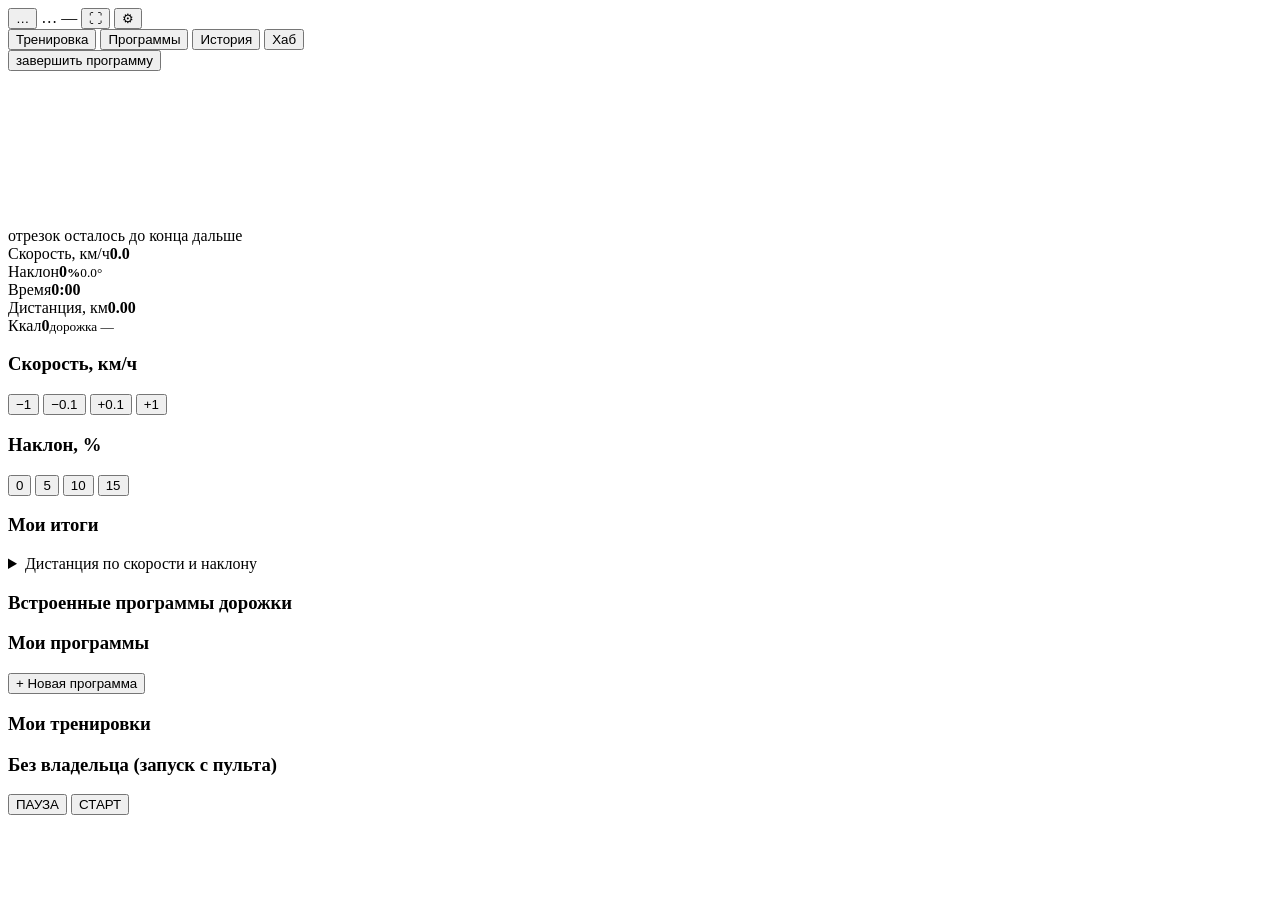
==== android/app/src/main/assets/web/index.html @ e00f59a1 "Session details (charts, stats, owner change, delete); copy built-in program into own" ====
<!doctype html>
<html lang="ru">
<head>
  <meta charset="utf-8">
  <meta name="viewport" content="width=device-width, initial-scale=1, viewport-fit=cover, user-scalable=no">
  <meta name="theme-color" content="#101418">
  <meta name="mobile-web-app-capable" content="yes">
  <link rel="manifest" href="/static/manifest.webmanifest">
  <link rel="icon" href="/static/icon-192.png">
  <title>Дорожка</title>
  <link rel="stylesheet" href="/static/style.css">
</head>
<body>
  <header>
    <button id="profileBtn" class="pill profile">…</button>
    <span id="conn" class="pill">…</span>
    <span id="phase" class="pill muted">—</span>
    <span id="hr" class="pill hr hidden"></span>
    <span class="grow"></span>
    <button id="fullscreenBtn" class="icon" aria-label="Во весь экран">⛶</button>
    <button id="settingsBtn" class="icon" aria-label="Настройки">⚙</button>
  </header>

  <nav class="tabs">
    <button data-tab="workout" class="active">Тренировка</button>
    <button data-tab="programs">Программы</button>
    <button data-tab="history">История</button>
    <button data-tab="hub">Хаб</button>
  </nav>

  <main>
    <!-- ТРЕНИРОВКА -->
    <section id="tab-workout" class="tab">
      <section id="programPanel" class="program hidden">
        <div class="progHead">
          <b id="progName"></b>
          <button id="progEnd" class="link">завершить программу</button>
        </div>
        <svg id="progChart" class="chart" viewBox="0 0 1000 120" preserveAspectRatio="none"></svg>
        <div class="progTimes">
          <span>отрезок <b id="progSeg"></b></span>
          <span>осталось <b id="progSegLeft"></b></span>
          <span>до конца <b id="progLeft"></b></span>
          <span>дальше <b id="progNext"></b></span>
        </div>
      </section>

      <section class="metrics">
        <div class="metric big"><label>Скорость, км/ч</label><b id="speed">0.0</b></div>
        <div class="metric big"><label>Наклон</label><b id="incline">0<small>%</small></b><small id="inclineDeg">0.0°</small></div>
        <div class="metric"><label>Время</label><b id="time">0:00</b></div>
        <div class="metric"><label>Дистанция, км</label><b id="distance">0.00</b></div>
        <div class="metric"><label>Ккал</label><b id="kcalCalc">0</b><small id="kcalTm">дорожка —</small></div>
      </section>

      <section class="pad">
        <h3>Скорость, км/ч</h3>
        <div class="grid4">
          <button class="btn" data-act="speedDelta" data-v="-1">−1</button>
          <button class="btn" data-act="speedDelta" data-v="-0.1">−0.1</button>
          <button class="btn" data-act="speedDelta" data-v="0.1">+0.1</button>
          <button class="btn" data-act="speedDelta" data-v="1">+1</button>
        </div>
        <div class="grid4" id="speedPresets"></div>
        <h3>Наклон, %</h3>
        <div class="grid4">
          <button class="btn" data-act="incline" data-v="0">0</button>
          <button class="btn" data-act="incline" data-v="5">5</button>
          <button class="btn" data-act="incline" data-v="10">10</button>
          <button class="btn" data-act="incline" data-v="15">15</button>
        </div>
      </section>

      <section class="stats">
        <h3>Мои итоги</h3>
        <div class="statsGrid" id="stats"></div>
      </section>

      <details class="buckets">
        <summary>Дистанция по скорости и наклону</summary>
        <table><thead><tr><th>км/ч</th><th>%</th><th>время</th><th>м</th></tr></thead><tbody id="bucketRows"></tbody></table>
      </details>
    </section>

    <!-- ПРОГРАММЫ -->
    <section id="tab-programs" class="tab hidden">
      <h3>Встроенные программы дорожки</h3>
      <div id="builtinList" class="list"></div>
      <h3>Мои программы</h3>
      <div id="customList" class="list"></div>
      <button id="newProgram" class="btn wide">+ Новая программа</button>
    </section>

    <!-- ИСТОРИЯ -->
    <section id="tab-history" class="tab hidden">
      <h3>Мои тренировки</h3>
      <div id="historyList" class="list"></div>
      <h3 id="orphansTitle" class="hidden">Без владельца (запуск с пульта)</h3>
      <div id="orphanList" class="list"></div>
    </section>

    <!-- ХАБ: состояние телефона-сервера и связи с дорожкой -->
    <section id="tab-hub" class="tab hidden">
      <div id="hubWarnings" class="list"></div>
      <div class="statsGrid hubGrid" id="hubCards"></div>
    </section>
  </main>

  <!-- СТАРТ, пока лента стоит; ПАУЗА | СТОП (50/50), пока запущена -->
  <footer class="actionbar">
    <button id="pauseBtn" class="action pause hidden" data-act="pause">ПАУЗА</button>
    <button id="mainBtn" class="action start" data-act="start">СТАРТ</button>
  </footer>

  <div id="countdown" class="countdown hidden"></div>
  <div id="toast" class="toast hidden"></div>

  <!-- Запуск программы: уровень, длительность, профиль -->
  <dialog id="programDlg">
    <form method="dialog">
      <h2 id="pdName"></h2>
      <div id="pdLevelBox">
        <h3>Уровень</h3>
        <div class="grid4" id="pdLevels"></div>
      </div>
      <div id="pdMinutesBox">
        <h3>Длительность, мин</h3>
        <div class="grid4">
          <button type="button" class="btn" data-min="-5">−5</button>
          <b class="btn value" id="pdMinutes">30</b>
          <button type="button" class="btn" data-min="5">+5</button>
          <button type="button" class="btn" data-min="10">+10</button>
        </div>
      </div>
      <svg id="pdChart" class="chart" viewBox="0 0 1000 120" preserveAspectRatio="none"></svg>
      <p class="muted" id="pdSummary"></p>
      <div class="grid2" id="pdCustomActions">
        <button type="button" class="btn" id="pdEdit">Изменить</button>
        <button type="button" class="btn" id="pdDelete">Удалить</button>
      </div>
      <button type="button" class="btn wide" id="pdCopy">Сделать свою на основе этой</button>
      <div class="grid2">
        <button class="btn" value="cancel">Отмена</button>
        <button type="button" class="btn go" id="pdStart">Запустить</button>
      </div>
    </form>
  </dialog>

  <!-- Подробности тренировки -->
  <dialog id="sessionDlg" class="wideDlg">
    <form method="dialog">
      <h2 id="sdTitle"></h2>
      <div class="statsGrid" id="sdCards"></div>
      <h3>Скорость и наклон по времени</h3>
      <svg id="sdChart" class="chart" viewBox="0 0 1000 120" preserveAspectRatio="none"></svg>
      <details>
        <summary class="muted">Дистанция по скорости и наклону</summary>
        <table><thead><tr><th>км/ч</th><th>%</th><th>время</th><th>м</th></tr></thead><tbody id="sdBuckets"></tbody></table>
      </details>
      <label>Чья тренировка <select id="sdOwner"></select></label>
      <div class="grid2">
        <button type="button" class="btn" id="sdDelete">Удалить</button>
        <button class="btn go" value="close">Готово</button>
      </div>
    </form>
  </dialog>

  <!-- Редактор своей программы -->
  <dialog id="editorDlg" class="wideDlg">
    <form method="dialog">
      <h2>Своя программа</h2>
      <label>Название <input id="edName" maxlength="40" autocomplete="off"></label>
      <div id="edBlocks"></div>
      <button type="button" class="btn wide" id="edAddBlock">+ Блок</button>
      <svg id="edChart" class="chart" viewBox="0 0 1000 120" preserveAspectRatio="none"></svg>
      <p class="muted" id="edSummary"></p>
      <div class="grid2">
        <button class="btn" value="cancel">Отмена</button>
        <button type="button" class="btn go" id="edSave">Сохранить</button>
      </div>
    </form>
  </dialog>

  <dialog id="settings">
    <form method="dialog">
      <h2>Мой профиль</h2>
      <label>Имя <input id="name" maxlength="30"></label>
      <label>Вес, кг <input id="weight" type="number" min="30" max="250" step="0.5"></label>
      <label>Лимит скорости, км/ч <input id="maxSpeed" type="number" min="1" max="16" step="0.5"></label>
      <div class="grid2"><button class="btn" value="cancel">Отмена</button><button id="saveSettings" value="save" class="btn go">Сохранить</button></div>
      <button id="switchProfile" class="btn wide" value="switch">Сменить профиль</button>
      <p class="muted" id="hubInfo"></p>
    </form>
  </dialog>

  <dialog id="profileDlg">
    <form method="dialog">
      <h2>Кто тренируется?</h2>
      <p class="muted">Телефон запомнит выбор. Вес и лимит скорости хранятся на хабе в вашем профиле.</p>
      <div class="grid2" id="profileList"></div>
      <h3>Новый профиль</h3>
      <label>Имя <input id="newName" maxlength="30" autocomplete="off"></label>
      <div class="grid2">
        <label>Вес, кг <input id="newWeight" type="number" min="30" max="250" step="0.5" value="75"></label>
        <label>Лимит, км/ч <input id="newMax" type="number" min="1" max="16" step="0.5" value="12"></label>
      </div>
      <button id="createProfile" class="btn go wide" value="create">Создать и выбрать</button>
    </form>
  </dialog>

  <script src="/static/app.js"></script>
  <script src="/static/programs.js"></script>
</body>
</html>
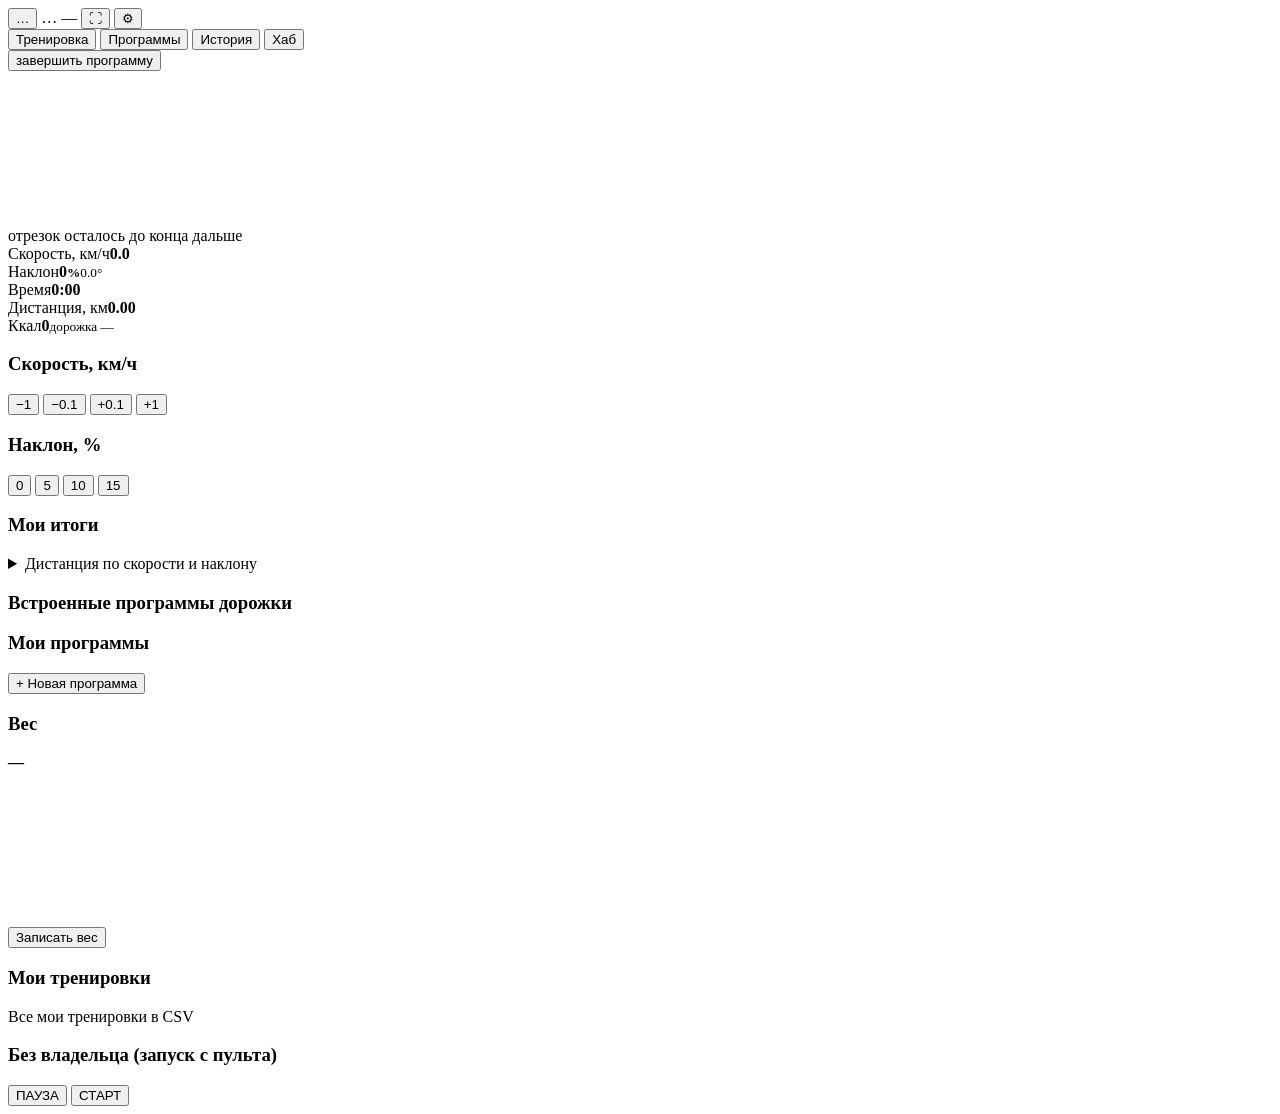
==== commit a0367fd0: "Export (TCX, CSV), weight history with weekly prompt, per-sample treadmill distance" ====
--- a/android/app/src/main/assets/web/index.html
+++ b/android/app/src/main/assets/web/index.html
@@ -93,8 +93,15 @@
 
     <!-- ИСТОРИЯ -->
     <section id="tab-history" class="tab hidden">
+      <h3>Вес</h3>
+      <div class="stat weightCard">
+        <div class="weightHead"><b id="wNow">—</b><small id="wDelta"></small></div>
+        <svg id="wChart" class="chart" viewBox="0 0 1000 120" preserveAspectRatio="none"></svg>
+        <button type="button" class="btn wide" id="wAdd">Записать вес</button>
+      </div>
       <h3>Мои тренировки</h3>
       <div id="historyList" class="list"></div>
+      <a id="exportAll" class="btn wide linkbtn" download>Все мои тренировки в CSV</a>
       <h3 id="orphansTitle" class="hidden">Без владельца (запуск с пульта)</h3>
       <div id="orphanList" class="list"></div>
     </section>
@@ -143,6 +150,20 @@
         <button class="btn" value="cancel">Отмена</button>
         <button type="button" class="btn go" id="pdStart">Запустить</button>
       </div>
+    </form>
+  </dialog>
+
+  <!-- Вес: запись и еженедельный вопрос -->
+  <dialog id="weightDlg">
+    <form method="dialog">
+      <h2>Вес</h2>
+      <p class="muted" id="wdText"></p>
+      <label>Вес, кг <input id="wdKg" type="number" min="30" max="250" step="0.1" inputmode="decimal"></label>
+      <div class="grid2">
+        <button type="button" class="btn" id="wdSame">Не изменился</button>
+        <button type="button" class="btn go" id="wdSave">Записать</button>
+      </div>
+      <button class="btn wide" value="later" id="wdLater">Спросить завтра</button>
     </form>
   </dialog>
 
@@ -157,6 +178,10 @@
         <summary class="muted">Дистанция по скорости и наклону</summary>
         <table><thead><tr><th>км/ч</th><th>%</th><th>время</th><th>м</th></tr></thead><tbody id="sdBuckets"></tbody></table>
       </details>
+      <div class="grid2">
+        <a id="sdTcx" class="btn linkbtn" download>TCX — Strava, Garmin</a>
+        <a id="sdCsv" class="btn linkbtn" download>CSV — посекундно</a>
+      </div>
       <label>Чья тренировка <select id="sdOwner"></select></label>
       <div class="grid2">
         <button type="button" class="btn" id="sdDelete">Удалить</button>
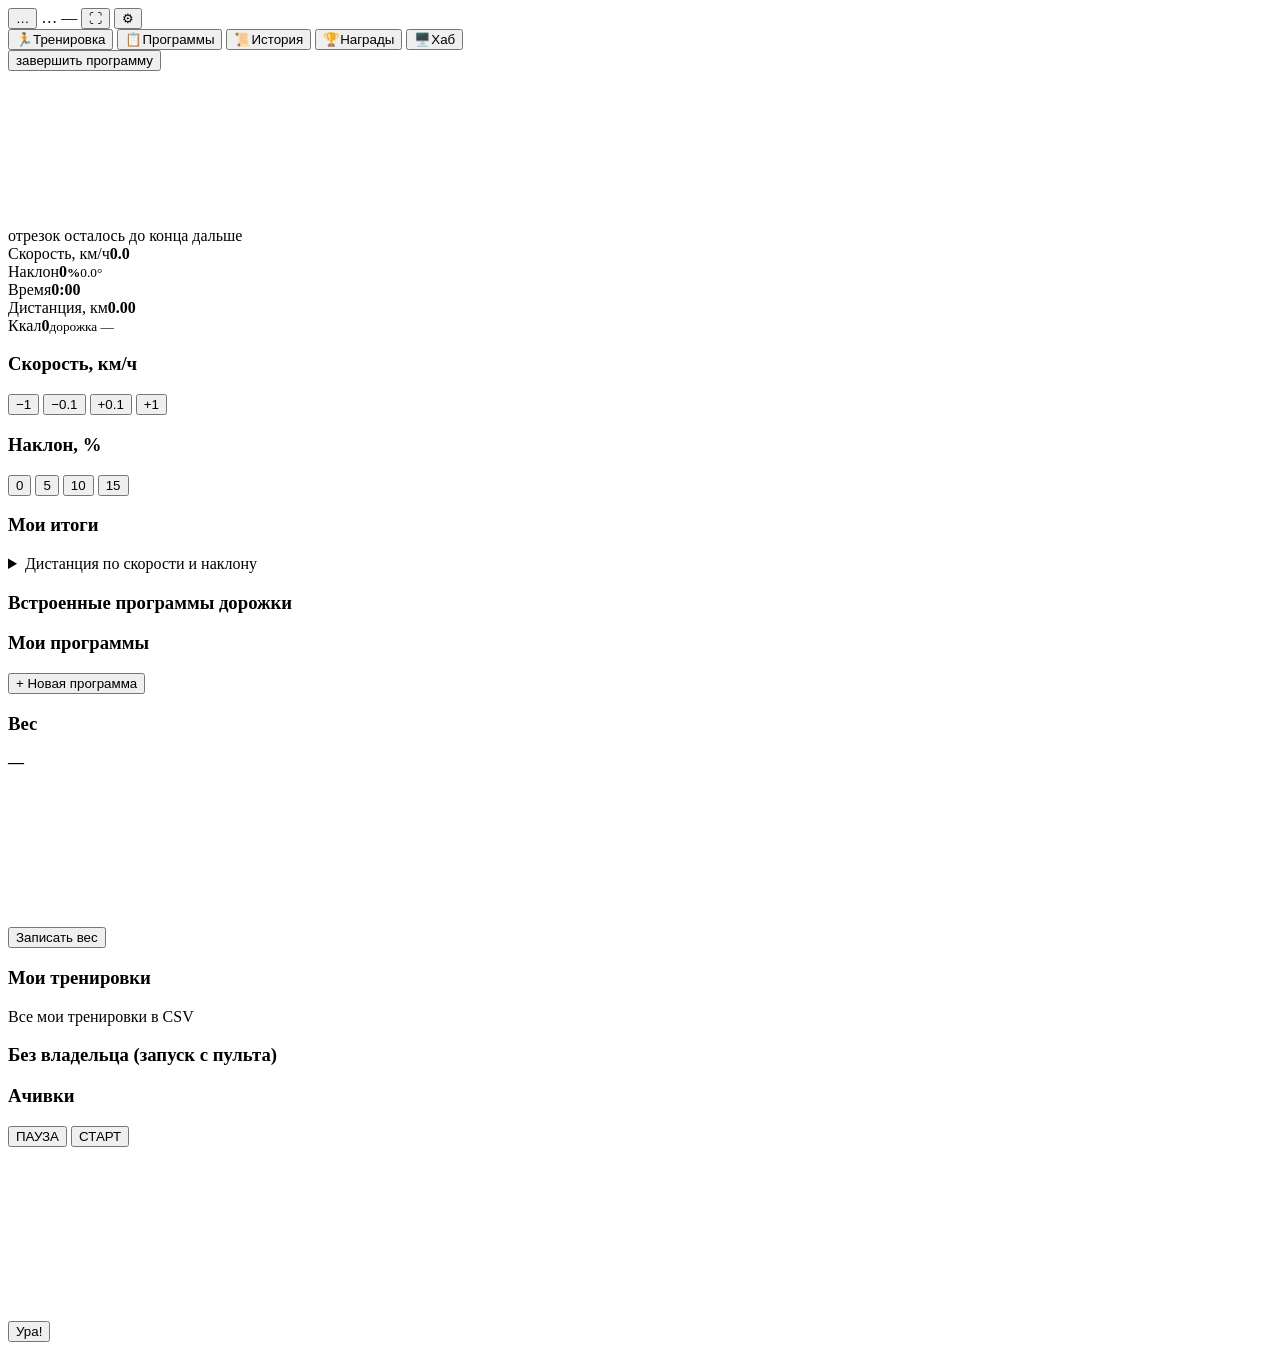
==== commit 0ed1d6e3: "Gamification: 31 achievements with grades/secret, weekly/monthly real rewards with live check, celeb" ====
--- a/android/app/src/main/assets/web/index.html
+++ b/android/app/src/main/assets/web/index.html
@@ -22,10 +22,11 @@
   </header>
 
   <nav class="tabs">
-    <button data-tab="workout" class="active">Тренировка</button>
-    <button data-tab="programs">Программы</button>
-    <button data-tab="history">История</button>
-    <button data-tab="hub">Хаб</button>
+    <button data-tab="workout" class="active"><span class="ti">🏃</span><span class="tl">Тренировка</span></button>
+    <button data-tab="programs"><span class="ti">📋</span><span class="tl">Программы</span></button>
+    <button data-tab="history"><span class="ti">📜</span><span class="tl">История</span></button>
+    <button data-tab="awards"><span class="ti">🏆</span><span class="tl">Награды</span></button>
+    <button data-tab="hub"><span class="ti">🖥️</span><span class="tl">Хаб</span></button>
   </nav>
 
   <main>
@@ -106,6 +107,14 @@
       <div id="orphanList" class="list"></div>
     </section>
 
+    <!-- НАГРАДЫ: реальные награды, прогресс близких, ачивки -->
+    <section id="tab-awards" class="tab hidden">
+      <div id="myRewards"></div>
+      <div id="othersRewards"></div>
+      <h3 id="achTitle">Ачивки</h3>
+      <div class="achGrid" id="achGrid"></div>
+    </section>
+
     <!-- ХАБ: состояние телефона-сервера и связи с дорожкой -->
     <section id="tab-hub" class="tab hidden">
       <div id="hubWarnings" class="list"></div>
@@ -120,6 +129,18 @@
   </footer>
 
   <div id="countdown" class="countdown hidden"></div>
+
+  <!-- Праздник: награда или ачивка посреди экрана -->
+  <div id="celebrate" class="celebrate hidden">
+    <canvas id="fireworks"></canvas>
+    <div class="celebrateCard">
+      <div id="ceIcon" class="ceIcon"></div>
+      <div id="ceKind" class="ceKind"></div>
+      <h2 id="ceTitle"></h2>
+      <p id="ceText"></p>
+      <button id="ceOk" class="btn go">Ура!</button>
+    </div>
+  </div>
   <div id="toast" class="toast hidden"></div>
 
   <!-- Запуск программы: уровень, длительность, профиль -->
@@ -235,5 +256,6 @@
 
   <script src="/static/app.js"></script>
   <script src="/static/programs.js"></script>
+  <script src="/static/awards.js"></script>
 </body>
 </html>
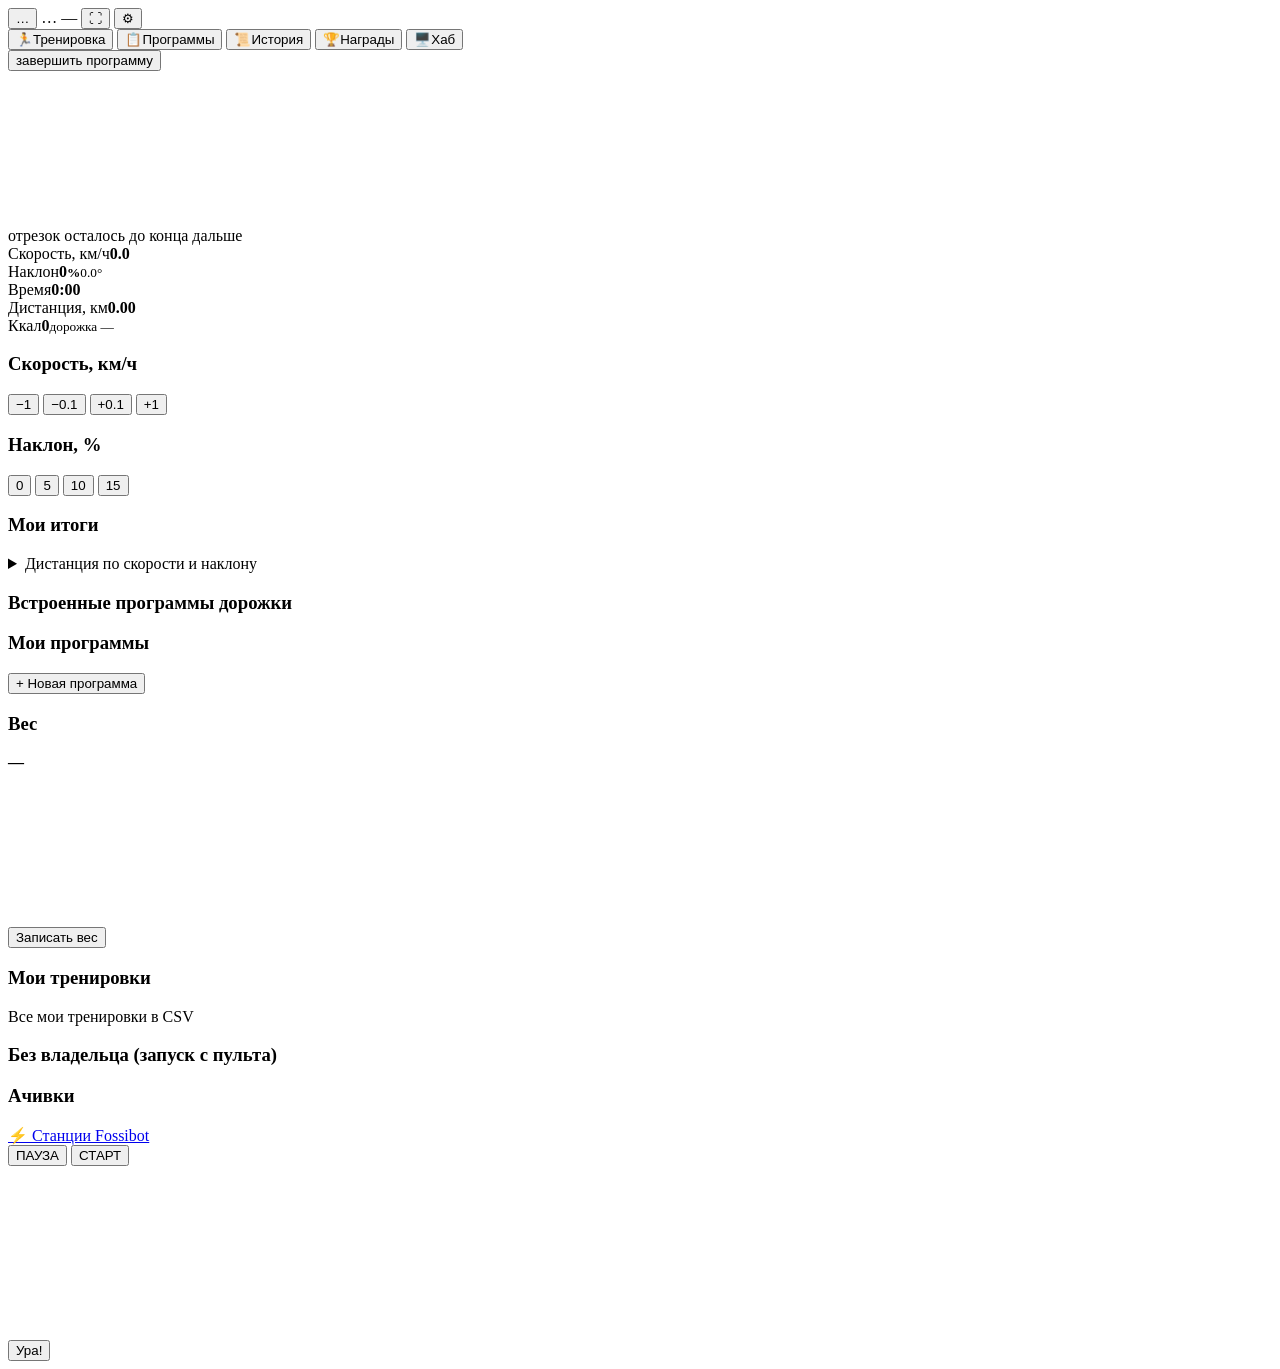
==== commit d126e846: "Fossibot F2400 stations: BLE polling (status 10 s, settings 60 s), grid on/off + low battery Telegra" ====
--- a/android/app/src/main/assets/web/index.html
+++ b/android/app/src/main/assets/web/index.html
@@ -119,6 +119,7 @@
     <section id="tab-hub" class="tab hidden">
       <div id="hubWarnings" class="list"></div>
       <div class="statsGrid hubGrid" id="hubCards"></div>
+      <a class="btn wide linkbtn" href="/power/">⚡ Станции Fossibot</a>
     </section>
   </main>
 
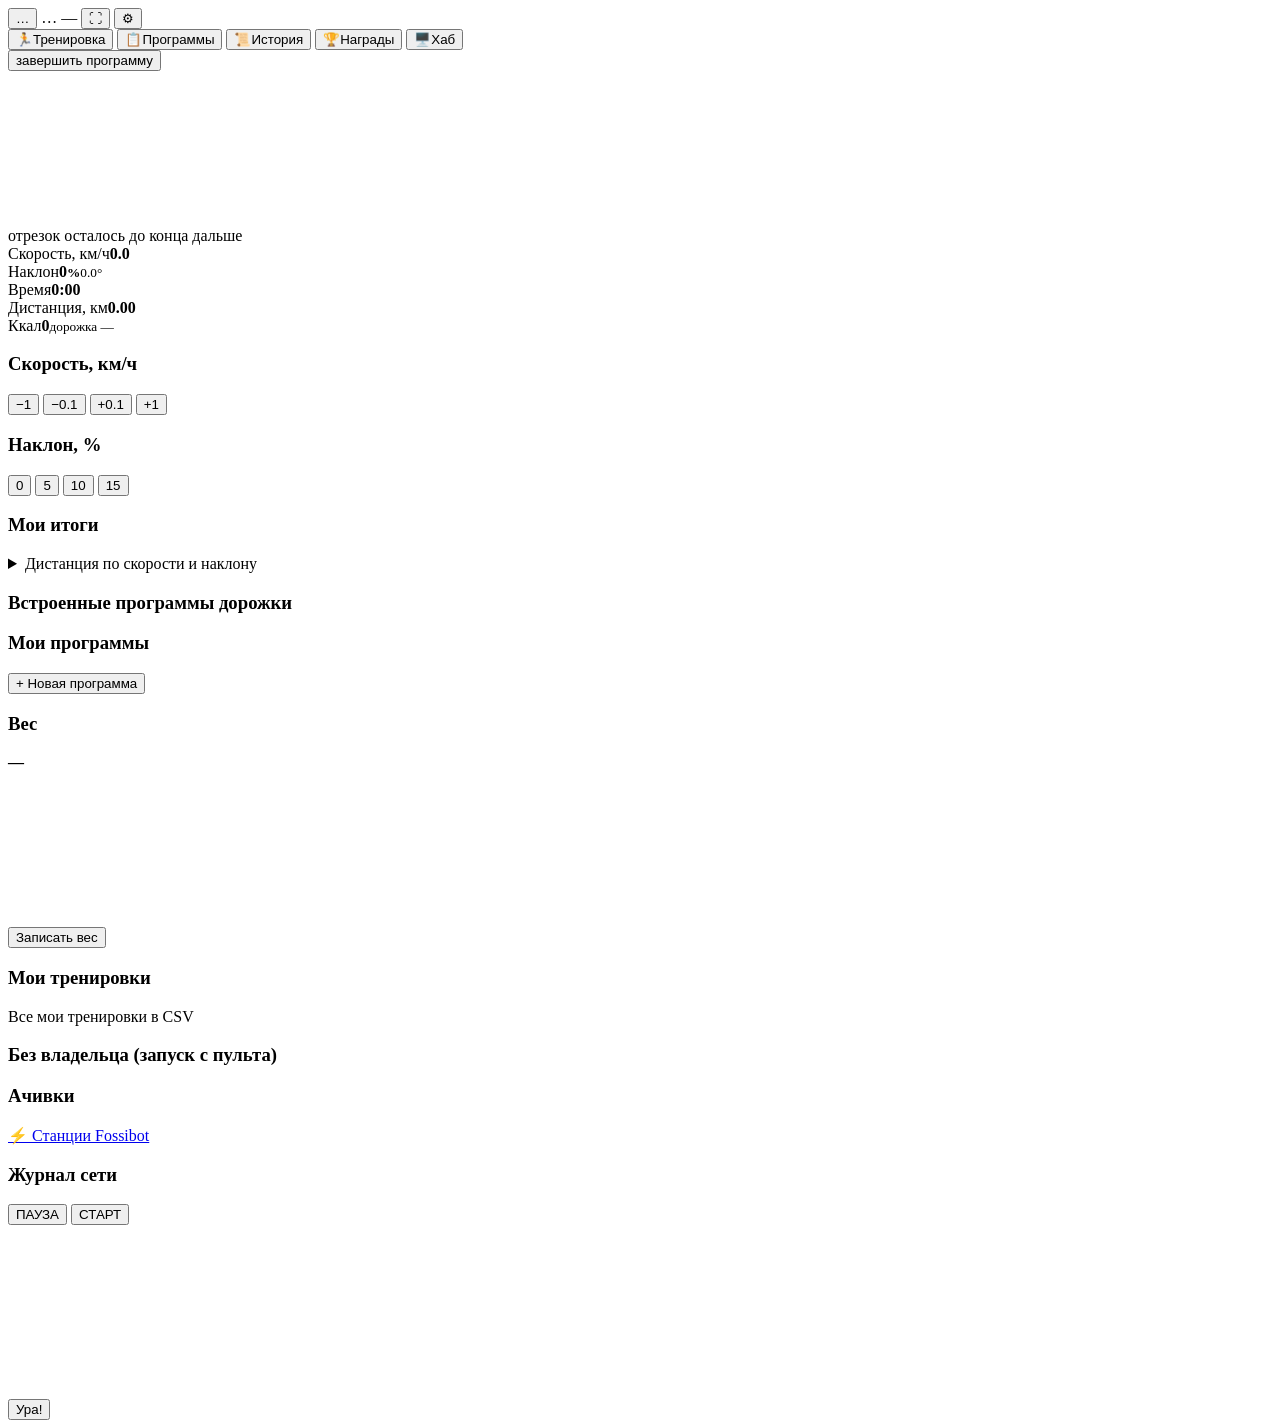
==== commit 12cc4fcc: "Power outage journal per station, router/internet watch with Telegram on recovery, Telegram outbox w" ====
--- a/android/app/src/main/assets/web/index.html
+++ b/android/app/src/main/assets/web/index.html
@@ -120,6 +120,8 @@
       <div id="hubWarnings" class="list"></div>
       <div class="statsGrid hubGrid" id="hubCards"></div>
       <a class="btn wide linkbtn" href="/power/">⚡ Станции Fossibot</a>
+      <h3>Журнал сети</h3>
+      <div id="netLog" class="list"></div>
     </section>
   </main>
 
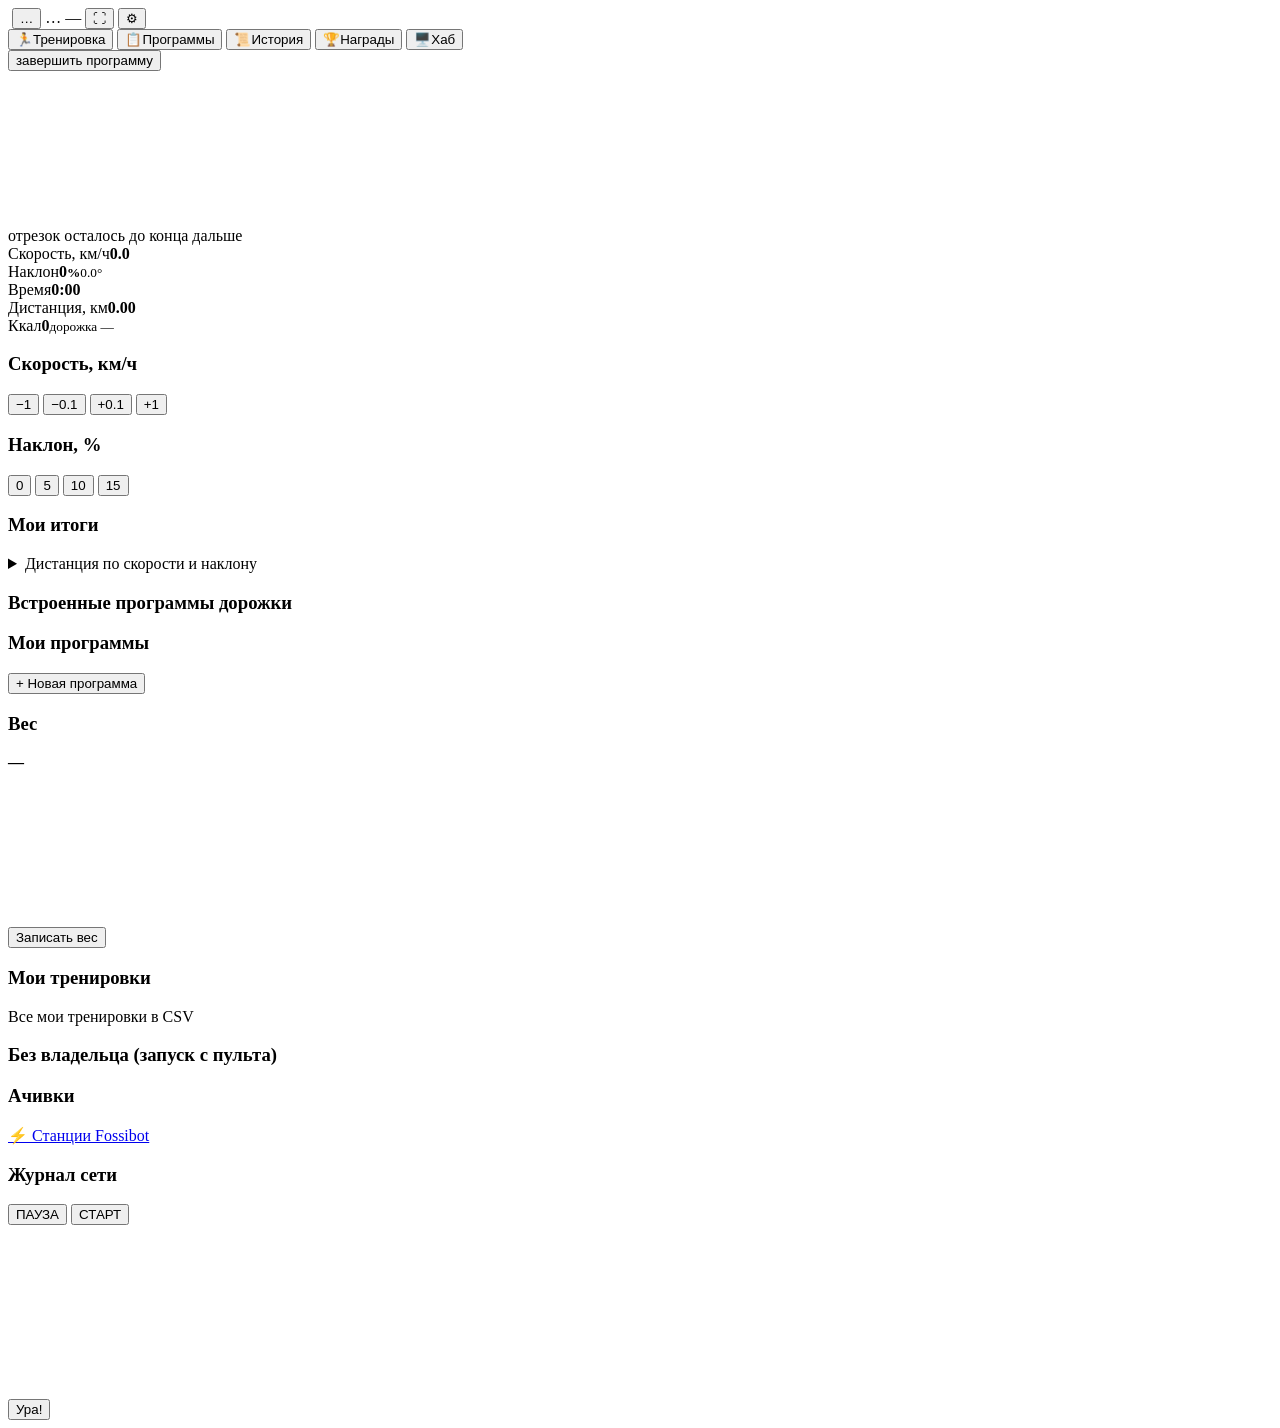
==== commit 7bbaffff: "Home page with live tiles (treadmill, stations, network, hub); treadmill moved to /treadmill/ with #" ====
--- a/android/app/src/main/assets/web/index.html
+++ b/android/app/src/main/assets/web/index.html
@@ -6,12 +6,16 @@
   <meta name="theme-color" content="#101418">
   <meta name="mobile-web-app-capable" content="yes">
   <link rel="manifest" href="/static/manifest.webmanifest">
-  <link rel="icon" href="/static/icon-192.png">
-  <title>Дорожка</title>
+  <meta name="description" content="Беговая дорожка FitLogic T12B: управление, программы, история и награды">
+  <link rel="icon" href="/static/favicon.svg" type="image/svg+xml">
+  <link rel="icon" href="/static/favicon-32.png" sizes="32x32" type="image/png">
+  <link rel="apple-touch-icon" href="/static/apple-touch-icon.png">
+  <title>Тренировка · Дорожка</title>
   <link rel="stylesheet" href="/static/style.css">
 </head>
 <body>
   <header>
+    <a class="icon homeLink" href="/" aria-label="Меню" title="Меню"><img src="/static/favicon.svg" alt=""></a>
     <button id="profileBtn" class="pill profile">…</button>
     <span id="conn" class="pill">…</span>
     <span id="phase" class="pill muted">—</span>
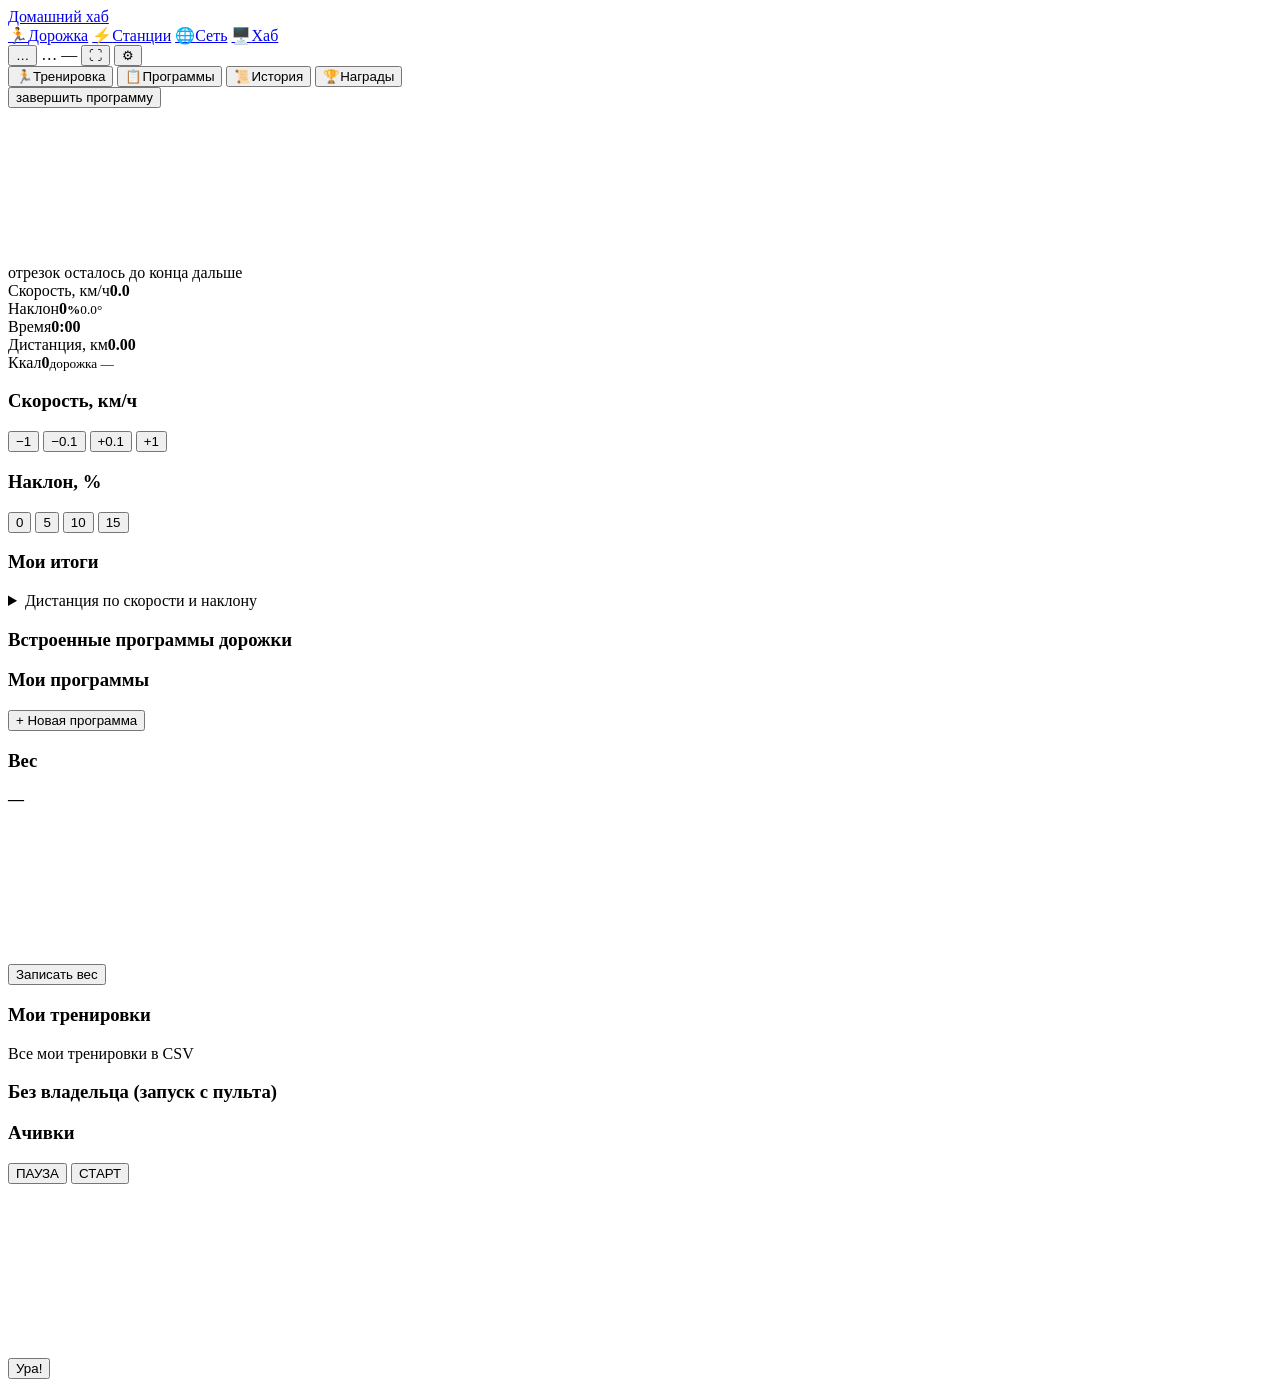
==== commit c3d6ef57: "Shared site header on all pages (brand, Treadmill/Stations/Network/Hub nav, clock); hub and network " ====
--- a/android/app/src/main/assets/web/index.html
+++ b/android/app/src/main/assets/web/index.html
@@ -14,8 +14,19 @@
   <link rel="stylesheet" href="/static/style.css">
 </head>
 <body>
+  <nav class="sitebar">
+    <div class="sbInner">
+      <a class="brand" href="/"><img src="/static/favicon.svg" alt=""><span>Домашний хаб</span></a>
+      <div class="sbLinks">
+      <a href="/treadmill/" class="on" aria-current="page"><span class="ni">🏃</span><span class="nl">Дорожка</span></a>
+      <a href="/power/"><span class="ni">⚡</span><span class="nl">Станции</span></a>
+      <a href="/net/"><span class="ni">🌐</span><span class="nl">Сеть</span></a>
+      <a href="/hub/"><span class="ni">🖥️</span><span class="nl">Хаб</span></a>
+      </div>
+      <span class="sbClock" id="sbClock"></span>
+    </div>
+  </nav>
   <header>
-    <a class="icon homeLink" href="/" aria-label="Меню" title="Меню"><img src="/static/favicon.svg" alt=""></a>
     <button id="profileBtn" class="pill profile">…</button>
     <span id="conn" class="pill">…</span>
     <span id="phase" class="pill muted">—</span>
@@ -30,7 +41,6 @@
     <button data-tab="programs"><span class="ti">📋</span><span class="tl">Программы</span></button>
     <button data-tab="history"><span class="ti">📜</span><span class="tl">История</span></button>
     <button data-tab="awards"><span class="ti">🏆</span><span class="tl">Награды</span></button>
-    <button data-tab="hub"><span class="ti">🖥️</span><span class="tl">Хаб</span></button>
   </nav>
 
   <main>
@@ -119,14 +129,6 @@
       <div class="achGrid" id="achGrid"></div>
     </section>
 
-    <!-- ХАБ: состояние телефона-сервера и связи с дорожкой -->
-    <section id="tab-hub" class="tab hidden">
-      <div id="hubWarnings" class="list"></div>
-      <div class="statsGrid hubGrid" id="hubCards"></div>
-      <a class="btn wide linkbtn" href="/power/">⚡ Станции Fossibot</a>
-      <h3>Журнал сети</h3>
-      <div id="netLog" class="list"></div>
-    </section>
   </main>
 
   <!-- СТАРТ, пока лента стоит; ПАУЗА | СТОП (50/50), пока запущена -->
@@ -261,6 +263,7 @@
     </form>
   </dialog>
 
+  <script src="/static/sitebar.js"></script>
   <script src="/static/app.js"></script>
   <script src="/static/programs.js"></script>
   <script src="/static/awards.js"></script>
